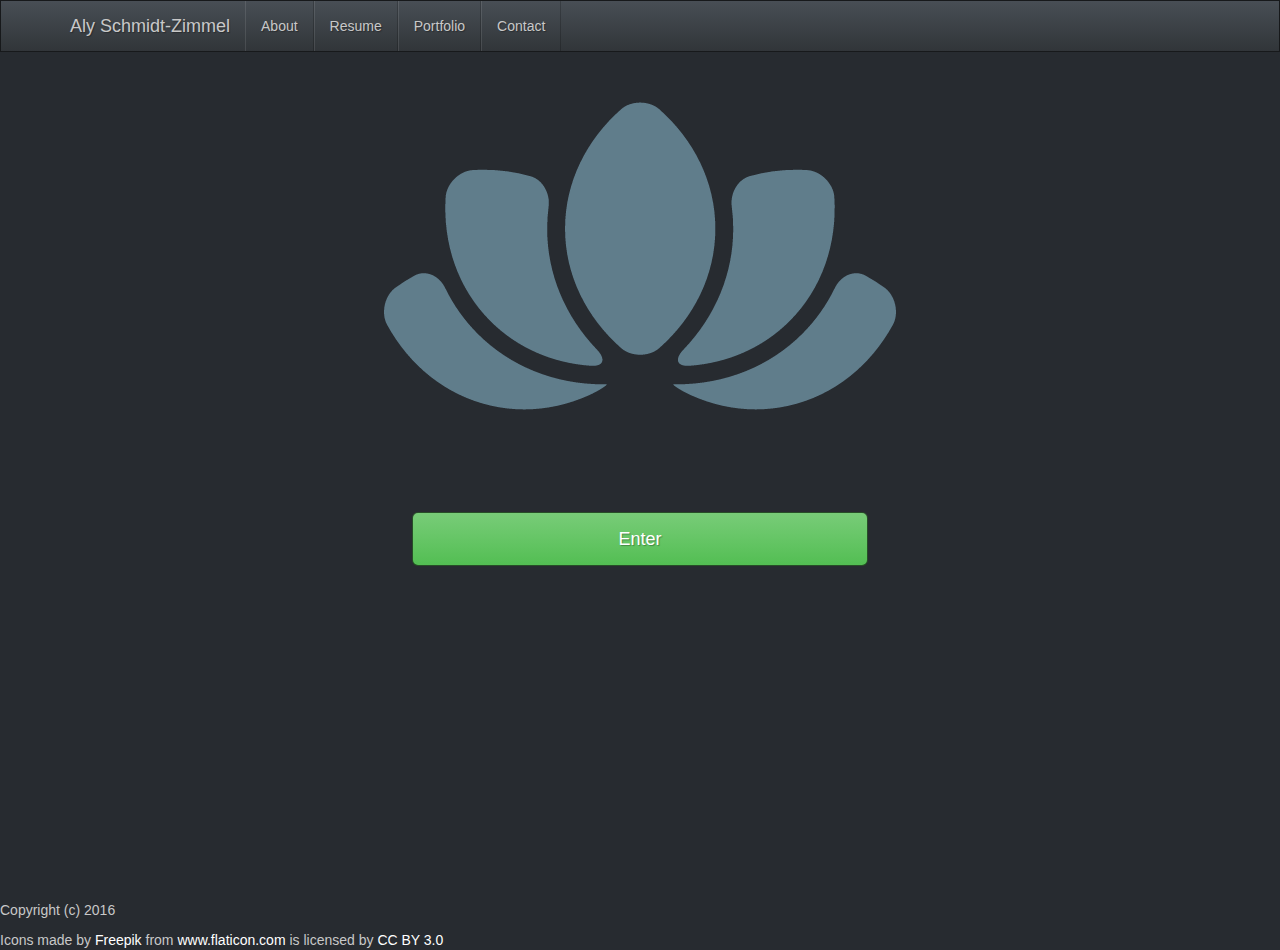
==== web/index.html @ d8e307be "resume. Index, about and portfolio done. Still need resume and contact" ====
<!DOCTYPE html>
<!--
To change this license header, choose License Headers in Project Properties.
To change this template file, choose Tools | Templates
and open the template in the editor.
-->
<html>
    <head>
        <meta charset="UTF-8">
        <meta name="viewport" content="width=device-width, initial-scale=1.0">
        <!--js-->
        <script src="https://code.jquery.com/jquery-2.2.0.min.js"></script>
        <!--sticky footer -->
        <link rel="stylesheet" href="stickyfooter.css" />
        <script src="stickyfooter.js"></script>        
        <!--bootstrap-->
        <link rel="stylesheet" href="bootstrap.slate.min.css"/>
        <script src="boostrap.min.js"></script>
        <title>ajs-Zimmel Portfolio</title>
    </head>
    <body>
        <div class="wrapper">
            <div class="navbar navbar-default navbar-fixed-top">
                <div class="container">
                    <div class="navbar-header">
                        <!--header stuff-->

                        <a href="index.html" class="navbar-brand" style="text-align: center">Aly Schmidt-Zimmel</a>
                        <button class="navbar-toggle" type="button" data-toggle="collapse" data-target="#navbar-main">
                            <span class="icon-bar"></span>
                            <span class="icon-bar"></span>
                            <span class="icon-bar"></span>
                        </button>
                    </div>
                    <div class="navbar-collapse collapse" id="navbar-main">
                        <ul class="nav navbar-nav">
                            <li>
                                <a href="about.html">About</a>
                            </li>
                            <li>
                                <a href="resume.html">Resume</a>
                            </li>
                            <li>
                                <a href="portfolio.html">Portfolio</a>
                            </li>
                            <li>
                                <a href="contact.html">Contact</a> 
                            </li>
                        </ul>
                    </div>
                </div>
            </div>
            <div class="container" >
                <!--ANIMATE THE LOTUS DUDE ALSO ADD CSS TO TOP-->
                <img alt="lotus" style="display:block;margin-left:auto;margin-right: auto; " class="img-responsive" src="images/flowers38.png"/>
                <a href="about.html" class="btn btn-success btn-lg" style="display:block;margin-left:30%;margin-right: 30%;">Enter</a>
                <div class="push"></div>
            </div>
        </div>

        <div class="footer">
            <p>Copyright (c) 2016</p>
            <div>Icons made by <a href="http://www.freepik.com" title="Freepik">Freepik</a> from <a href="http://www.flaticon.com" title="Flaticon">www.flaticon.com</a>             is licensed by <a href="http://creativecommons.org/licenses/by/3.0/" title="Creative Commons BY 3.0">CC BY 3.0</a></div>
        </div>
    </body>
</html>


<!--<div class="jumbotron" style="text-align: center;" >
                    <h1>Alyson Zimmel</h1>
                    <div class="row">
                        <div class="col-md-12" style="">
                            <img alt="me" class="img-responsive" 
                                 style="height:10em; width:10em;display:block;
                                 margin-left: auto;margin-right: auto;" 
                                 src="https://media.licdn.com/mpr/mpr/shrinknp_400_400/AAEAAQAAAAAAAAW7AAAAJDI4ZGIyMzc5LWFhN2MtNDAyOS05YjQ5LWJkZTViODBjZDQxMg.jpg"/>                            
                        </div>
                        <div class="col-md-12">

                            <address>Vista Park Court
                                Nashotah WI</address>
                            <address>M:262-xxx-xxxx</address>
                            <address>aschmidt36@my.wctc.edu</address>
                        </div>
                    </div>
                </div>
                <h2><b>Who am I?</b></h2>
                <blockquote>

                    <p>Detail-oriented, entry-level web and software developer, 
                        looking to apply my education and experience.
                        Areas of proficiency include Java, .Net, HTML, CSS, 
                        Javascript, jQuery, iOS application development, and 
                        SQL server. Ambitious, hardworking, enthusiastic and 
                        fast learner  with extensive background in customer 
                        service.</p>
                </blockquote>
-->
---- web/stickyfooter.css ----
/* 
    Created on : Jan 19, 2016, 4:53:50 PM
    Author     : Alyson
*/
* {
	margin: 0;
}
html, body {
	height: 100%;
}
.wrapper {
	min-height: 100%;
        /**height: auto !important;**/
	padding: 0 auto -10px; /* the bottom margin is the negative value of the footer's height */
}
.footer, .push {
	height: 10px; /* '.push' must be the same height as 'footer' */
        clear:both;
}

/*

Sticky Footer by Ryan Fait
http://ryanfait.com/

*/
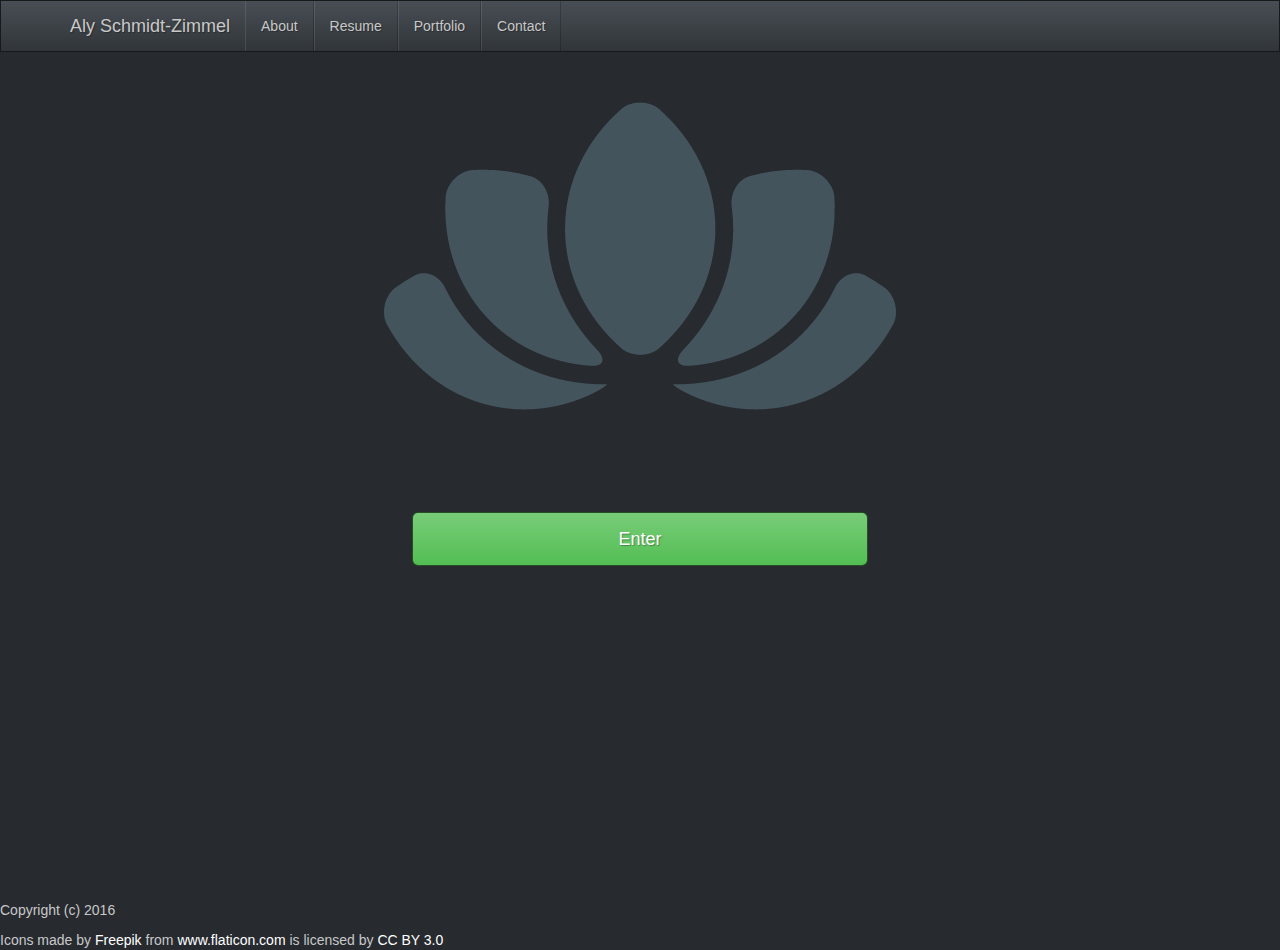
==== commit 874bf305: "added flippy animate.css on index lotus" ====
--- a/web/index.html
+++ b/web/index.html
@@ -15,7 +15,10 @@
         <script src="stickyfooter.js"></script>        
         <!--bootstrap-->
         <link rel="stylesheet" href="bootstrap.slate.min.css"/>
-        <script src="boostrap.min.js"></script>
+        <!--animate.css-->
+        <link rel="stylesheet" href="animate.css" type="text/css">
+
+        <script src="bootstrap.min.js"></script>
         <title>ajs-Zimmel Portfolio</title>
     </head>
     <body>
@@ -51,8 +54,7 @@
                 </div>
             </div>
             <div class="container" >
-                <!--ANIMATE THE LOTUS DUDE ALSO ADD CSS TO TOP-->
-                <img alt="lotus" style="display:block;margin-left:auto;margin-right: auto; " class="img-responsive" src="images/flowers38.png"/>
+                <img alt="lotus" style="display:block;margin-left:auto;margin-right: auto;opacity: .5;" class="img-responsive animated flipInY" src="images/flowers38.png"/>
                 <a href="about.html" class="btn btn-success btn-lg" style="display:block;margin-left:30%;margin-right: 30%;">Enter</a>
                 <div class="push"></div>
             </div>
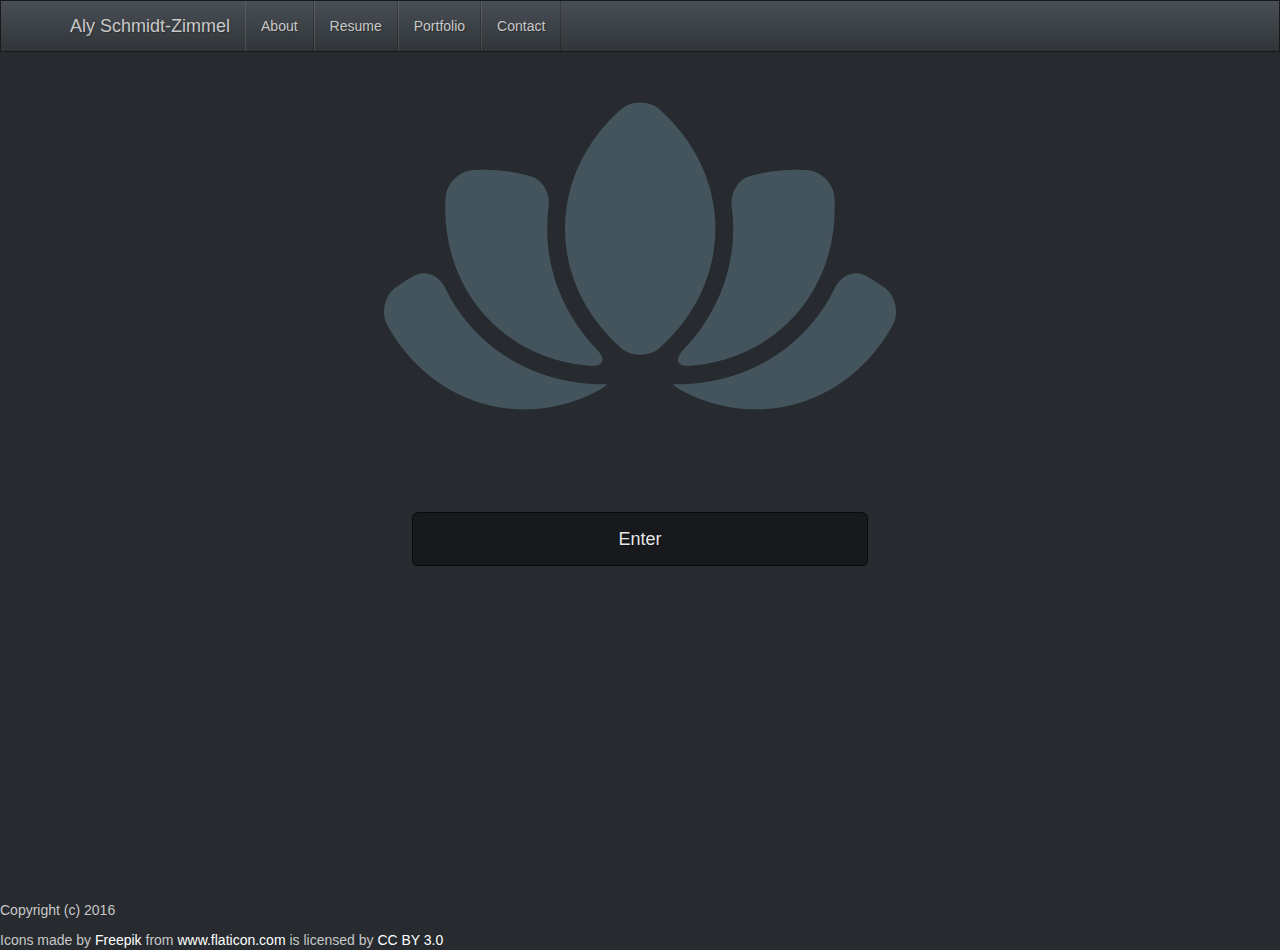
==== commit 85c65de3: "picture round" ====
--- a/web/index.html
+++ b/web/index.html
@@ -17,6 +17,8 @@
         <link rel="stylesheet" href="bootstrap.slate.min.css"/>
         <!--animate.css-->
         <link rel="stylesheet" href="animate.css" type="text/css">
+        <link rel="stylesheet" href="layout.css" type="text/css"/>
+
 
         <script src="bootstrap.min.js"></script>
         <title>ajs-Zimmel Portfolio</title>
@@ -55,7 +57,7 @@
             </div>
             <div class="container" >
                 <img alt="lotus" style="display:block;margin-left:auto;margin-right: auto;opacity: .5;" class="img-responsive animated flipInY" src="images/flowers38.png"/>
-                <a href="about.html" class="btn btn-success btn-lg" style="display:block;margin-left:30%;margin-right: 30%;">Enter</a>
+                <a href="about.html" class="btn btn-success btn-lg index-button"><div class="btn-text">Enter</div></a>
                 <div class="push"></div>
             </div>
         </div>
--- a/web/layout.css
+++ b/web/layout.css
@@ -0,0 +1,29 @@
+
+/* 
+    Created on : Jan 19, 2016, 10:34:24 PM
+    Author     : Alyson
+*/
+.colsize{
+    height: 250px;
+}
+
+.colsizebtm {
+    height: 600px;
+}
+
+.panel-heading{
+    font-weight: bold;
+    font-size: 1.4em;
+}
+
+.btn-text {
+    opacity: 1.8;
+}
+
+.index-button {
+    display:block;
+    margin-left:30%;
+    margin-right: 30%;
+    color:rgba(230, 230, 230, 1);
+    background: rgba(0,0,0,.4);
+}
